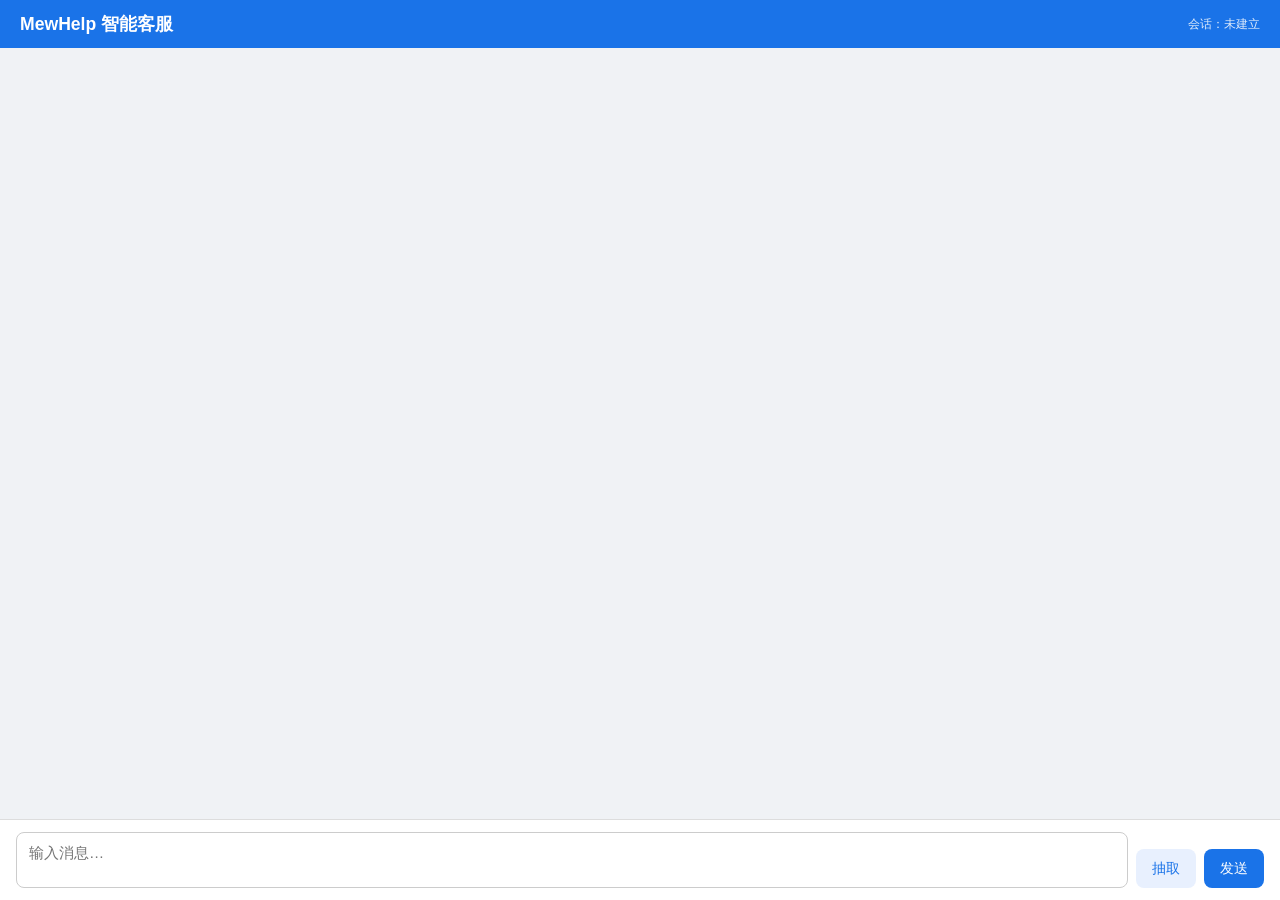
==== static/index.html @ a0c987e5 "feat: add minimal vibe-coded chat UI Co-authored-by: Cursor <cursoragent@cursor.com>" ====
<!DOCTYPE html>
<html lang="zh-CN">
<head>
  <meta charset="UTF-8">
  <meta name="viewport" content="width=device-width, initial-scale=1.0">
  <title>MewHelp 智能客服</title>
  <style>
    * { box-sizing: border-box; margin: 0; padding: 0; }
    body {
      font-family: "Segoe UI", "PingFang SC", "Microsoft YaHei", sans-serif;
      background: #f0f2f5;
      height: 100vh;
      display: flex;
      flex-direction: column;
    }
    header {
      background: #1a73e8;
      color: #fff;
      padding: 12px 20px;
      display: flex;
      justify-content: space-between;
      align-items: center;
    }
    header h1 { font-size: 1.1rem; font-weight: 600; }
    #session-id {
      font-size: 0.75rem;
      opacity: 0.85;
      font-family: monospace;
      max-width: 50%;
      overflow: hidden;
      text-overflow: ellipsis;
      white-space: nowrap;
    }
    #messages {
      flex: 1;
      overflow-y: auto;
      padding: 16px;
      display: flex;
      flex-direction: column;
      gap: 10px;
    }
    .bubble {
      max-width: 75%;
      padding: 10px 14px;
      border-radius: 12px;
      line-height: 1.5;
      word-break: break-word;
      white-space: pre-wrap;
    }
    .bubble.user {
      align-self: flex-end;
      background: #1a73e8;
      color: #fff;
      border-bottom-right-radius: 4px;
    }
    .bubble.assistant {
      align-self: flex-start;
      background: #fff;
      color: #333;
      border-bottom-left-radius: 4px;
      box-shadow: 0 1px 2px rgba(0,0,0,0.08);
    }
    .bubble.error {
      align-self: center;
      background: #fce8e6;
      color: #c5221f;
      font-size: 0.9rem;
    }
    .bubble.extract {
      align-self: flex-start;
      background: #e8f5e9;
      color: #1b5e20;
      font-family: monospace;
      font-size: 0.85rem;
      max-width: 90%;
    }
    #input-area {
      background: #fff;
      border-top: 1px solid #ddd;
      padding: 12px 16px;
      display: flex;
      gap: 8px;
      align-items: flex-end;
    }
    #message-input {
      flex: 1;
      resize: none;
      border: 1px solid #ccc;
      border-radius: 8px;
      padding: 10px 12px;
      font-size: 0.95rem;
      font-family: inherit;
      min-height: 44px;
      max-height: 120px;
    }
    #message-input:focus { outline: none; border-color: #1a73e8; }
    button {
      border: none;
      border-radius: 8px;
      padding: 10px 16px;
      font-size: 0.9rem;
      cursor: pointer;
      font-family: inherit;
    }
    button:disabled { opacity: 0.5; cursor: not-allowed; }
    #send-btn { background: #1a73e8; color: #fff; }
    #send-btn:hover:not(:disabled) { background: #1557b0; }
    #extract-btn { background: #e8f0fe; color: #1a73e8; }
    #extract-btn:hover:not(:disabled) { background: #d2e3fc; }
  </style>
</head>
<body>
  <header>
    <h1>MewHelp 智能客服</h1>
    <span id="session-id">会话：未建立</span>
  </header>

  <div id="messages"></div>

  <div id="input-area">
    <textarea id="message-input" rows="2" placeholder="输入消息…"></textarea>
    <button id="extract-btn" type="button">抽取</button>
    <button id="send-btn" type="button">发送</button>
  </div>

  <script>
    let sessionId = null;
    let sending = false;

    const messagesEl = document.getElementById("messages");
    const sessionEl = document.getElementById("session-id");
    const inputEl = document.getElementById("message-input");
    const sendBtn = document.getElementById("send-btn");
    const extractBtn = document.getElementById("extract-btn");

    function updateSessionDisplay() {
      sessionEl.textContent = sessionId
        ? "会话：" + sessionId
        : "会话：未建立";
    }

    function appendBubble(text, role) {
      const el = document.createElement("div");
      el.className = "bubble " + role;
      el.textContent = text;
      messagesEl.appendChild(el);
      messagesEl.scrollTop = messagesEl.scrollHeight;
      return el;
    }

    function setBusy(busy) {
      sending = busy;
      sendBtn.disabled = busy;
      extractBtn.disabled = busy;
    }

    function parseSseLine(line) {
      if (!line.startsWith("data:")) return null;
      const json = line.slice(5).trim();
      if (!json) return null;
      try {
        return JSON.parse(json);
      } catch {
        return null;
      }
    }

    async function consumeSse(response, onEvent) {
      const reader = response.body.getReader();
      const decoder = new TextDecoder();
      let buffer = "";

      while (true) {
        const { done, value } = await reader.read();
        if (done) break;
        buffer += decoder.decode(value, { stream: true });

        const lines = buffer.split("\n");
        buffer = lines.pop() || "";

        for (const line of lines) {
          const event = parseSseLine(line);
          if (event) onEvent(event);
        }
      }

      if (buffer.trim()) {
        const event = parseSseLine(buffer.trim());
        if (event) onEvent(event);
      }
    }

    async function sendMessage() {
      const message = inputEl.value.trim();
      if (!message || sending) return;

      appendBubble(message, "user");
      inputEl.value = "";
      setBusy(true);

      const body = { message, mode: "chat" };
      if (sessionId) body.session_id = sessionId;

      let assistantEl = null;

      try {
        const response = await fetch("/api/v1/chat", {
          method: "POST",
          headers: { "Content-Type": "application/json" },
          body: JSON.stringify(body),
        });

        if (!response.ok) {
          const detail = await response.text();
          appendBubble("请求失败 (" + response.status + "): " + detail, "error");
          return;
        }

        assistantEl = appendBubble("", "assistant");

        await consumeSse(response, (event) => {
          if (event.type === "session" && event.session_id) {
            sessionId = event.session_id;
            updateSessionDisplay();
          } else if (event.type === "token" && event.content) {
            assistantEl.textContent += event.content;
            messagesEl.scrollTop = messagesEl.scrollHeight;
          } else if (event.type === "error") {
            appendBubble(event.message || "未知错误", "error");
          }
        });
      } catch (err) {
        appendBubble("网络错误: " + err.message, "error");
      } finally {
        setBusy(false);
      }
    }

    async function extractFields() {
      const text = inputEl.value.trim();
      if (!text || sending) return;

      setBusy(true);

      const body = { text };
      if (sessionId) body.session_id = sessionId;

      try {
        const response = await fetch("/api/v1/extract", {
          method: "POST",
          headers: { "Content-Type": "application/json" },
          body: JSON.stringify(body),
        });

        if (!response.ok) {
          const detail = await response.text();
          appendBubble("抽取失败 (" + response.status + "): " + detail, "error");
          return;
        }

        const result = await response.json();
        appendBubble(JSON.stringify(result, null, 2), "extract");
      } catch (err) {
        appendBubble("网络错误: " + err.message, "error");
      } finally {
        setBusy(false);
      }
    }

    sendBtn.addEventListener("click", sendMessage);
    extractBtn.addEventListener("click", extractFields);
    inputEl.addEventListener("keydown", (e) => {
      if (e.key === "Enter" && !e.shiftKey) {
        e.preventDefault();
        sendMessage();
      }
    });
  </script>
</body>
</html>
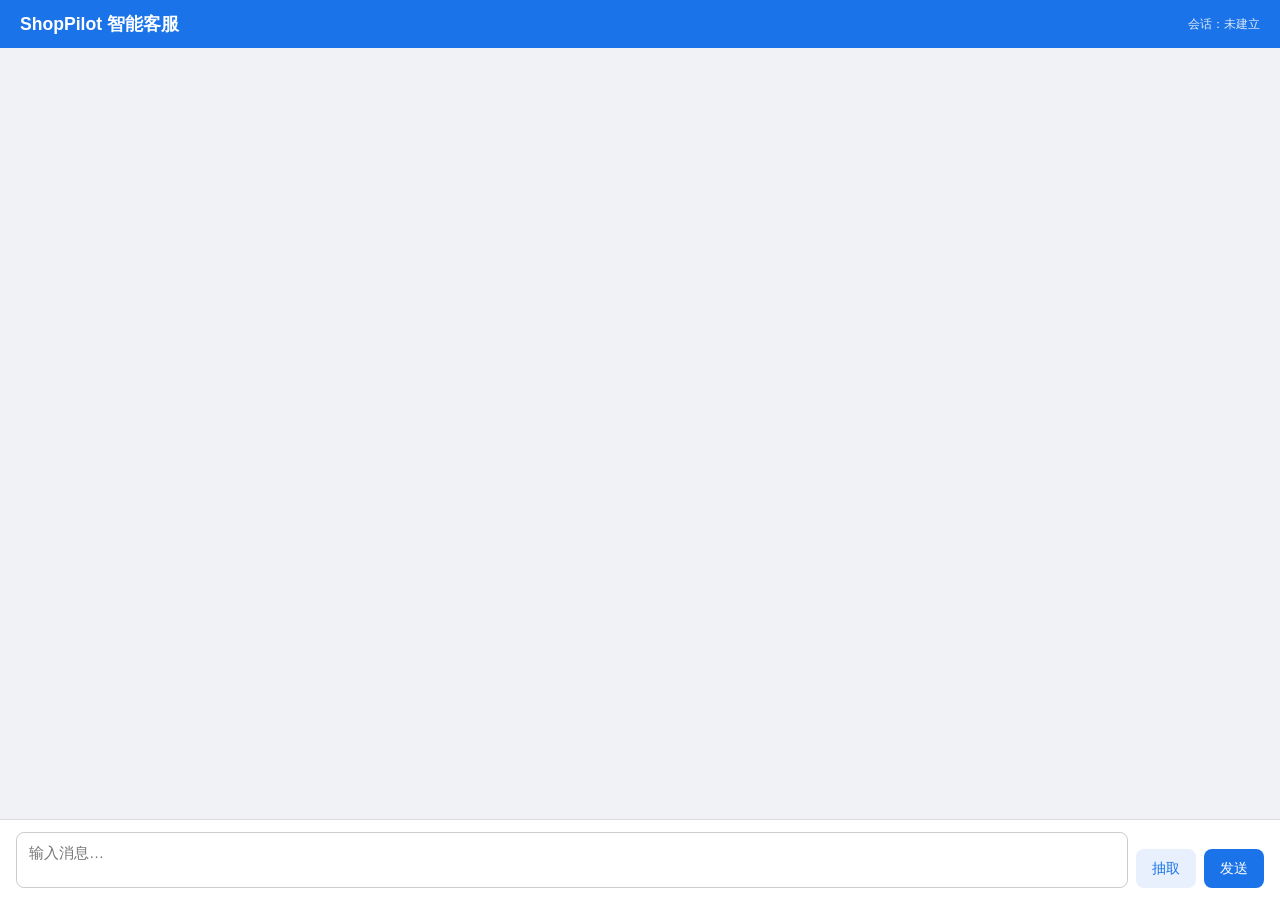
==== commit f4e47109: "rename" ====
--- a/static/index.html
+++ b/static/index.html
@@ -3,7 +3,7 @@
 <head>
   <meta charset="UTF-8">
   <meta name="viewport" content="width=device-width, initial-scale=1.0">
-  <title>MewHelp 智能客服</title>
+  <title>ShopPilot 智能客服</title>
   <style>
     * { box-sizing: border-box; margin: 0; padding: 0; }
     body {
@@ -111,7 +111,7 @@
 </head>
 <body>
   <header>
-    <h1>MewHelp 智能客服</h1>
+    <h1>ShopPilot 智能客服</h1>
     <span id="session-id">会话：未建立</span>
   </header>
 
